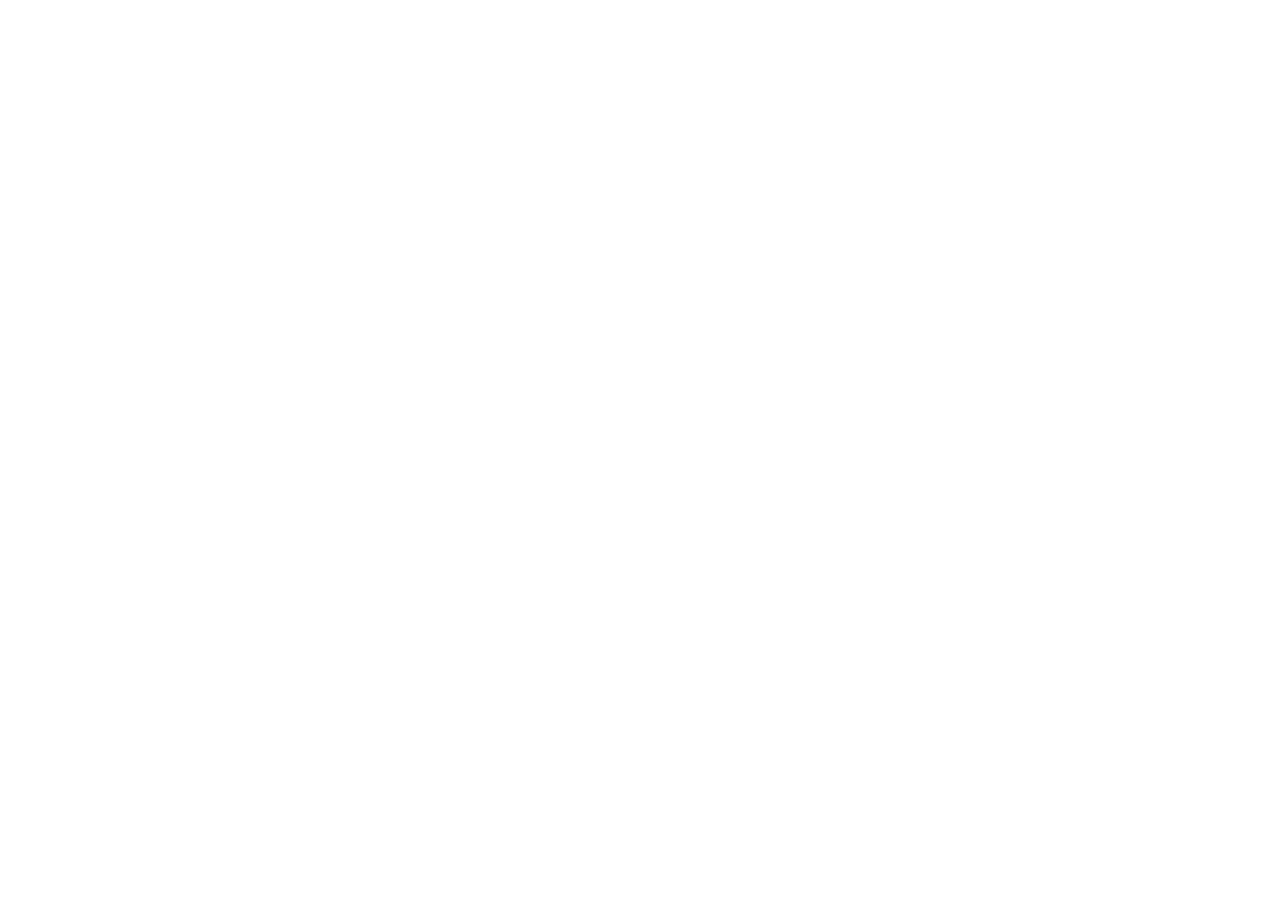
==== emblems.html @ 5d9fff2d "Estamos progredindo fml" ====
<!DOCTYPE html>
<html lang="pt-br">
<head>
    <meta charset="UTF-8">
    <meta http-equiv="X-UA-Compatible" content="IE=edge">
    <meta name="viewport" content="width=device-width, initial-scale=1.0">
    <title>Document</title>
</head>
<body>
    
</body>
</html>
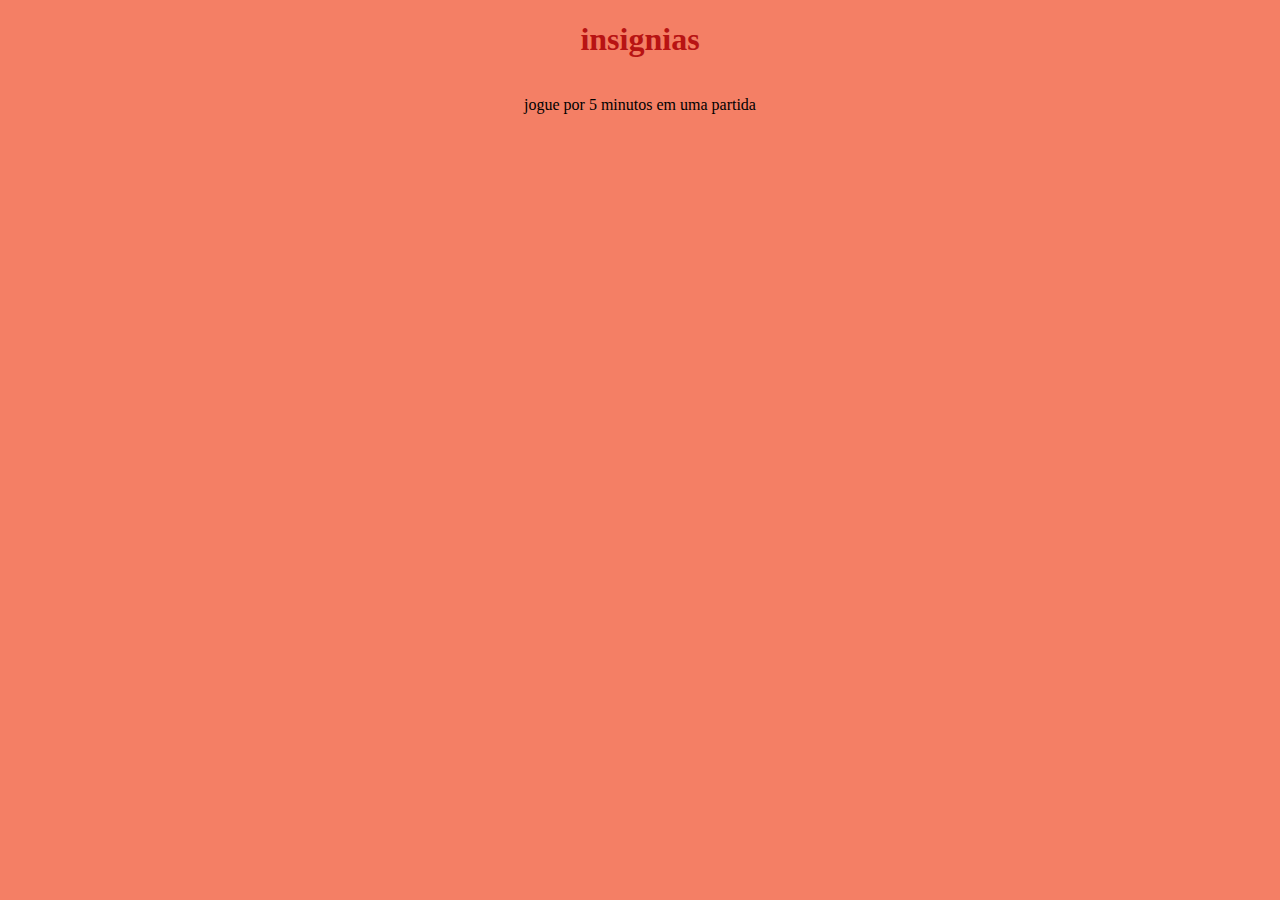
==== commit 021a355a: "tmo indo fml" ====
--- a/emblems.html
+++ b/emblems.html
@@ -1,12 +1,32 @@
 <!DOCTYPE html>
 <html lang="pt-br">
+
 <head>
     <meta charset="UTF-8">
     <meta http-equiv="X-UA-Compatible" content="IE=edge">
     <meta name="viewport" content="width=device-width, initial-scale=1.0">
-    <title>Document</title>
+    <title>pageinsignias</title>
+    <link rel="stylesheet" href="./styles/emblems.css">
 </head>
+
 <body>
-    
+    <center>
+        <h1 class="b"> insignias </h1>
+    </center>
+
+    <div class="a">
+
+
+        <p>jogue por 5 minutos em uma partida</p>
+
+
+
+
+
+
+    </div>
+
+
 </body>
+
 </html>--- a/styles/emblems.css
+++ b/styles/emblems.css
@@ -0,0 +1,35 @@
+body {
+
+    background-color: #F47F65
+}
+
+.b {
+    color: #b81313;
+    ;
+}
+
+.a {
+    display: flex;
+
+    flex-direction: column;
+
+    align-items: center;
+
+}
+
+
+#xapolinoggbala {
+    margin-bottom: 200px;
+
+
+
+}
+
+#emblem {
+    height: 300px;
+    ;
+
+    ;
+    width: 300px;
+    ;
+}